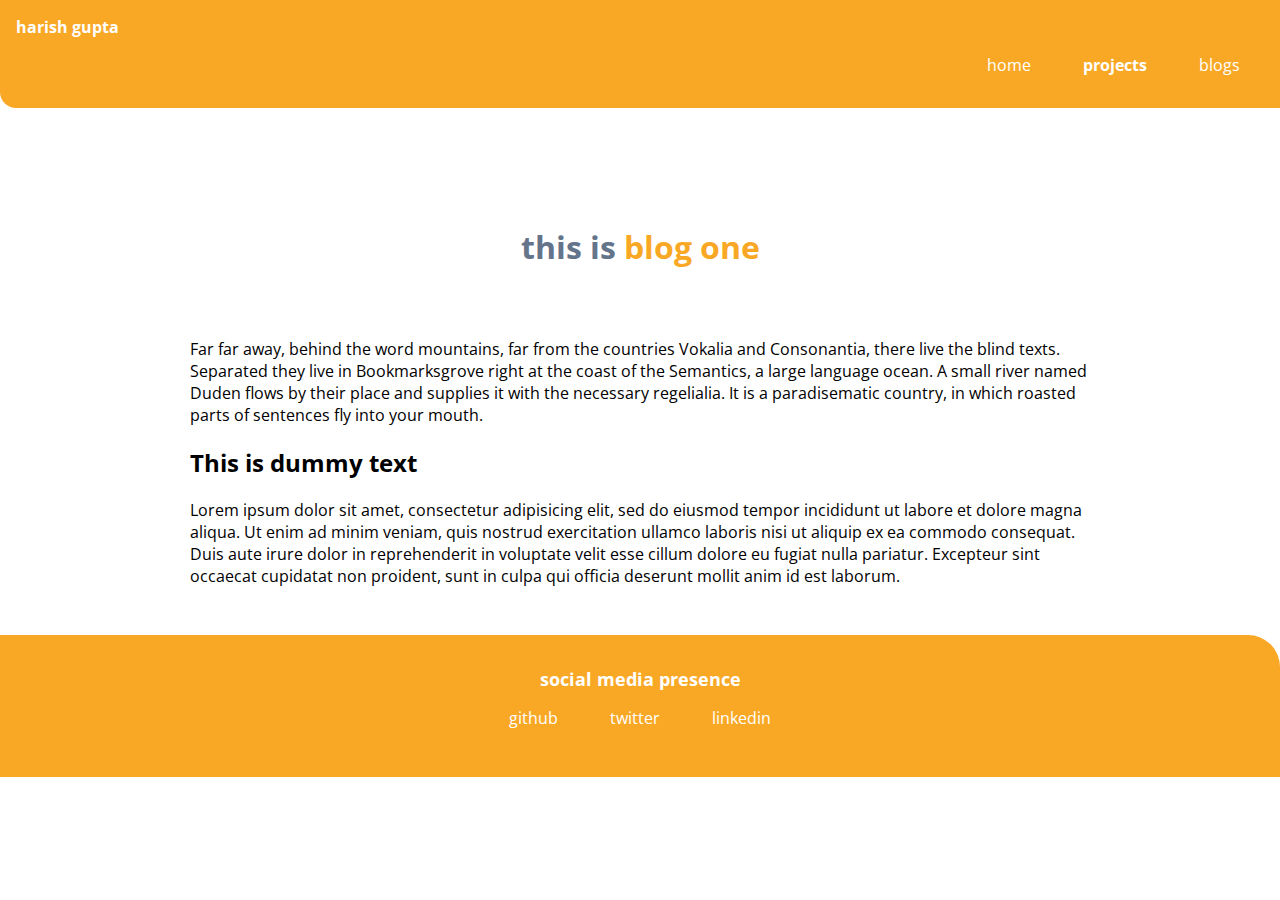
==== blog-one.html @ a546f40b "added projects and blogs" ====
<!DOCTYPE html>
<html lang="en">

<head>
    <meta charset="UTF-8">
    <meta http-equiv="X-UA-Compatible" content="IE=edge">
    <meta name="viewport" content="width=device-width, initial-scale=1.0">
    <title>projects | harish gupta</title>
    <link href="styles.css" rel="stylesheet" />
</head>

<body>
    <nav class="navigation container">
        <div class="nav-brand">harish gupta</div>
        <ul class="list-non-bullet nav-pills">
            <li class="list-item-inline">
                <a class="link" href="/">home</a>
            </li>
            <li class="list-item-inline">
                <a class="link link-active" href="/projects.html">projects</a>
            </li>
            <li class="list-item-inline">
                <a class="link" href="/blogs.html">blogs</a>
            </li>
        </ul>
    </nav>

    <header class="hero">
        <h1 class="hero-heading">this is <span class="heading-inverted"> blog one</span></h1>
    </header>

    <section class="section">
        <div class="container container-center">
            <p>Far far away, behind the word mountains, far from the countries Vokalia and Consonantia, there live the
                blind texts. Separated they live in Bookmarksgrove right at the coast of the Semantics, a large language
                ocean. A small river named Duden flows by their place and supplies it with the necessary regelialia. It
                is a paradisematic country, in which roasted parts of sentences fly into your mouth.</p>

            <h2>This is dummy text</h2>

            <p>
                Lorem ipsum dolor sit amet, consectetur adipisicing elit, sed do eiusmod tempor incididunt ut labore et
                dolore magna aliqua. Ut enim ad minim veniam, quis nostrud exercitation ullamco laboris nisi ut aliquip
                ex ea commodo consequat. Duis aute irure dolor in reprehenderit in voluptate velit esse cillum dolore eu
                fugiat nulla pariatur. Excepteur sint occaecat cupidatat non proident, sunt in culpa qui officia
                deserunt mollit anim id est laborum.
            </p>
        </div>
    </section>

    <footer class="footer">
        <div class="footer-header">social media presence</div>
        <ul class="list-non-bullet">
            <li class="list-item-inline">
                <a class="link" href="https://github.com/HarishFullStack"> github </a>
            </li>
            <li class="list-item-inline">
                <a class="link" href="https://twitter.com/i_harishgupta"> twitter </a>
            </li>
            <li class="list-item-inline">
                <a class="link" href="https://www.linkedin.com/in/connectharishgupta">
                    linkedin
                </a>
            </li>
        </ul>
    </footer>
</body>

</html>
---- styles.css ----
@import url('https://fonts.googleapis.com/css2?family=Open+Sans:wght@400;700&display=swap');

:root {
    --primary-color: #F9A826;
    --off-white: #f3f4f6;
    --dark-gray: #64748b;
}

body {
    font-family: 'Open Sans', sans-serif;
    margin: 0px;
}

/* container */

.container {
    padding: 0rem 1rem;
}

.container-center {
    max-width: 900px;
    margin: auto;
}

/* links */
.link {
    text-decoration: none;
    padding: 0.5rem 1rem;
}

.link-primary {
    background-color: var(--primary-color);
    border-radius: 2rem;
    color: white;
}

.link-secondary {
    color: var(--primary-color);
    border-radius: 2rem;
    border: 1px solid var(--primary-color);
}

hr {
    margin: 2rem 0rem;
}

.list-non-bullet {
    list-style: none;
}

.list-item-inline {
    display: inline;
    padding: 0rem 0.5rem;
}

.navigation {
    background-color: var(--primary-color);
    color: white;
    padding: 1rem;
    border-bottom-left-radius: 1rem;
}

.nav-pills {
    color: white;
}

.navigation .nav-brand {
    font-weight: bold;
}

.navigation .nav-pills {
    text-align: right;
}

.navigation .link {
    color: white;
}

.navigation .link-active {
    font-weight: bold;
}

/* header */

.hero {
    padding: 2rem;
    padding-top: 5rem;
}

.hero .hero-img {
    max-width: 350px;
    display: block;
    margin: auto;
}

.hero .hero-heading {
    color: var(--dark-gray);
    padding-top: 1rem;
    text-align: center;
}

.hero .hero-heading .heading-inverted {
    color: var(--primary-color);
}

.section{
    padding-bottom: 2rem;;
}
.section h1 {
    text-align: center;
    padding: 2rem;
}

.ow{
    background-color: var(--off-white);
}

/* footers */

.footer{
    background-color: var(--primary-color);
    padding: 2rem 1rem;
    text-align: center;
    color: white;
    border-top-right-radius: 2rem;
}

.footer .footer-header{
    font-weight: bold;
    font-size: large;
}

.footer ul{
    padding-inline-start: 0px;
}

.footer .link{
    color: white;
}

/* spaces */

.margin-top{
    margin-top: 5rem;
}

.margin-bottom{
    margin-bottom: 5rem;
}

.text-center{
    text-align: center;
}
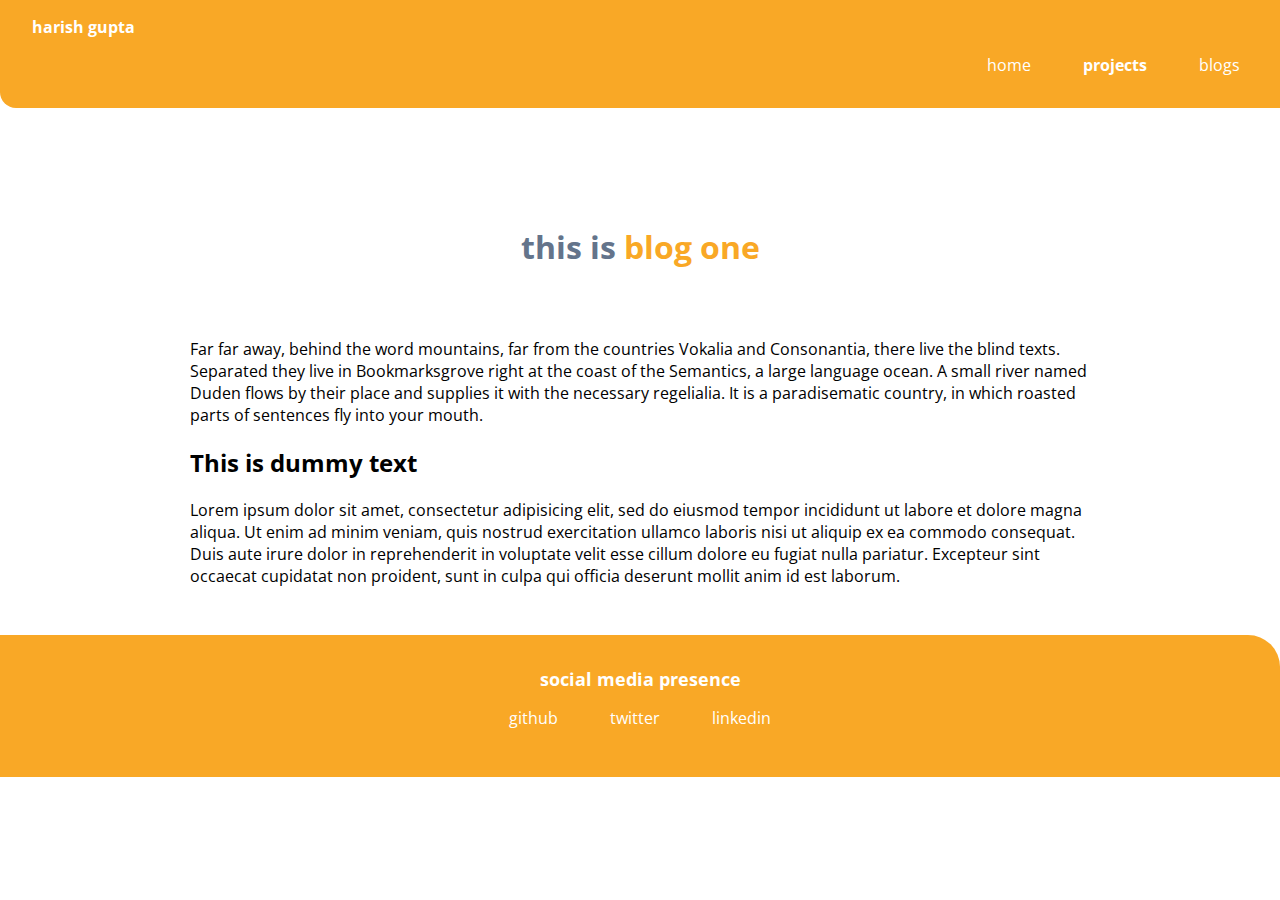
==== commit 0eb27c2a: "nav brand changes" ====
--- a/blog-one.html
+++ b/blog-one.html
@@ -5,13 +5,13 @@
     <meta charset="UTF-8">
     <meta http-equiv="X-UA-Compatible" content="IE=edge">
     <meta name="viewport" content="width=device-width, initial-scale=1.0">
-    <title>projects | harish gupta</title>
+    <title>blog one | harish gupta</title>
     <link href="styles.css" rel="stylesheet" />
 </head>
 
 <body>
     <nav class="navigation container">
-        <div class="nav-brand">harish gupta</div>
+        <div class="nav-brand"><a class="link" href="/">harish gupta</a></div>
         <ul class="list-non-bullet nav-pills">
             <li class="list-item-inline">
                 <a class="link" href="/">home</a>
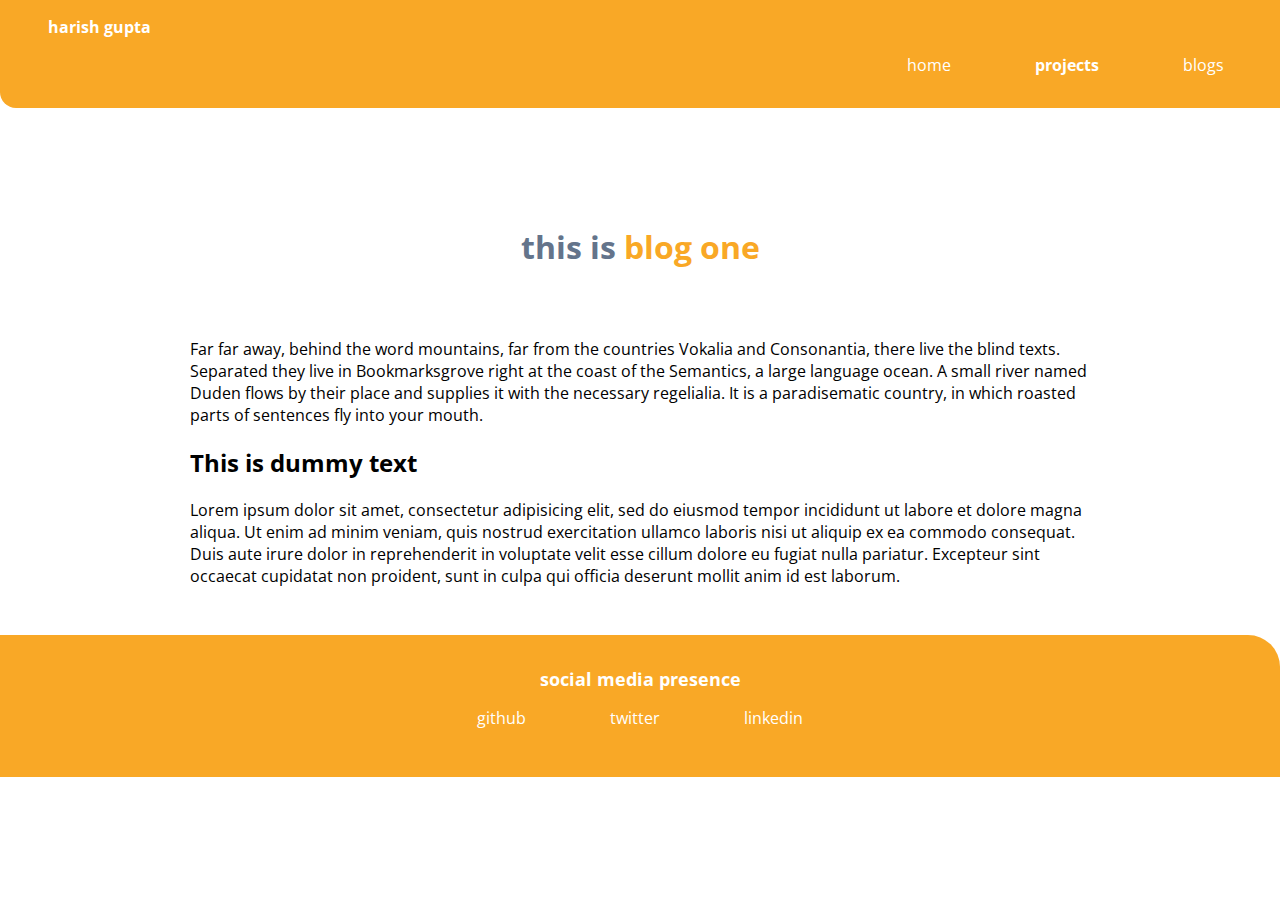
==== commit 5a3a2425: "tab icon changes" ====
--- a/blog-one.html
+++ b/blog-one.html
@@ -6,6 +6,7 @@
     <meta http-equiv="X-UA-Compatible" content="IE=edge">
     <meta name="viewport" content="width=device-width, initial-scale=1.0">
     <title>blog one | harish gupta</title>
+    <link rel="shortcut icon" type="image/x-icon" href="/images/coding.png" />
     <link href="styles.css" rel="stylesheet" />
 </head>
 
--- a/styles.css
+++ b/styles.css
@@ -26,6 +26,7 @@
 .link {
     text-decoration: none;
     padding: 0.5rem 1rem;
+    margin: 1rem;
 }
 
 .link-primary {
@@ -108,11 +109,14 @@
 }
 .section h1 {
     text-align: center;
-    padding: 2rem;
+    padding: 1rem;
 }
 
 .ow{
     background-color: var(--off-white);
+    max-width: 900px;
+    border-radius: 25px;
+
 }
 
 /* footers */
